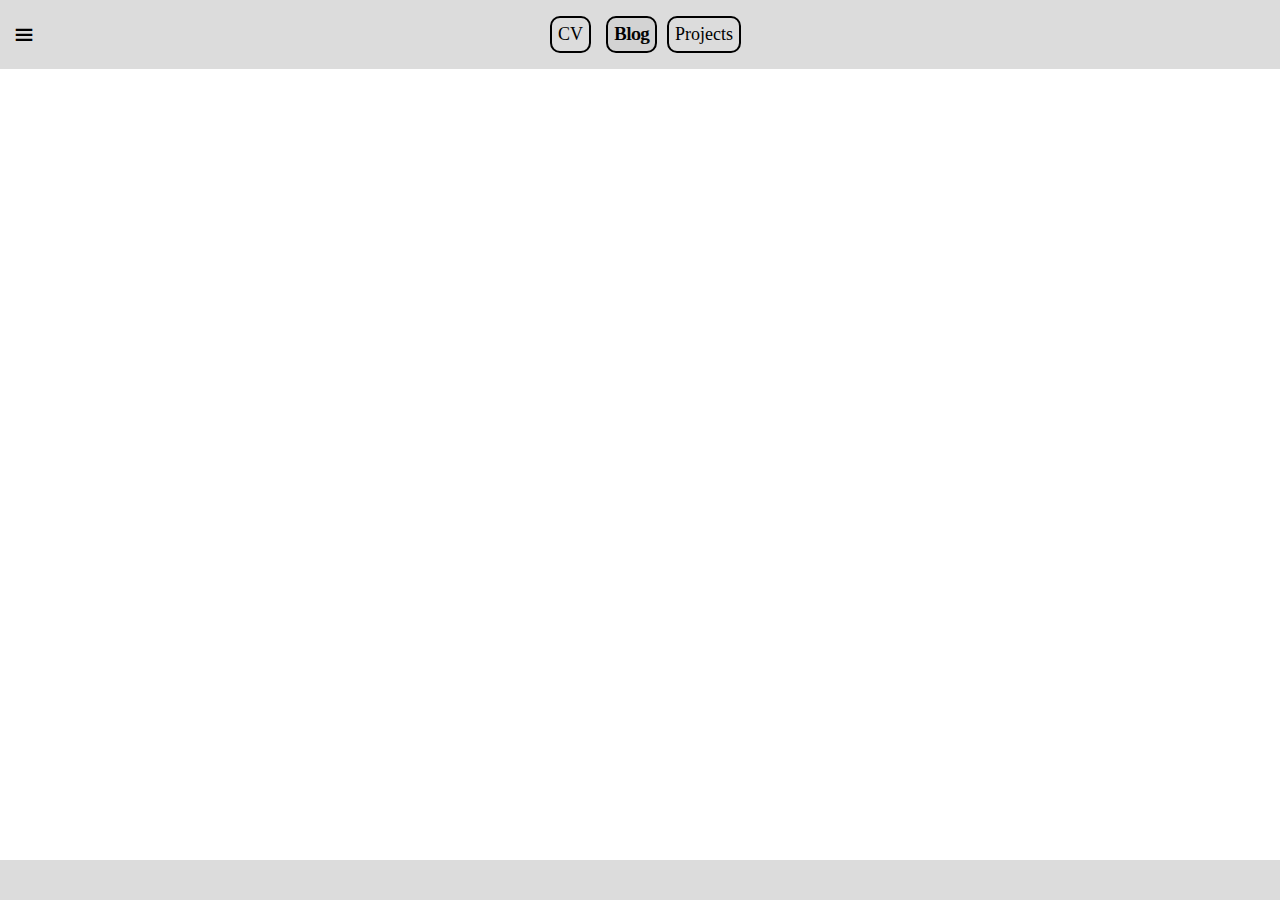
==== blog.html @ 0fb4cc5d "Added Sidebar, Blog page, Projects page, README.md" ====
<!DOCTYPE html>
<html lang="en">

<head>
  <meta charset="UTF-8" />
  <meta name="viewport" content="width=device-width, initial-scale=1.0" />
  <title>Projects</title>
  <link rel="stylesheet" href="globals.css">
  <link rel="stylesheet" href="styles.css">
  <link rel="stylesheet" href="styles-projects.css">
  <link rel="stylesheet" href="media-queries.css">

</head>

<body>
  <!-- Navigation -->
  <div class="top-nav">
    <div class="sidebar">
      <details>
        <summary>
          <div>
            _
          </div>
          <div class="hamburger">
            _
          </div>
          <div class="hamburger">
            _
          </div>
        </summary>
        <div class="sidebar-content">
          <a href="/portfolio-website/index.html">CV</a>
          <a class="active" href="/portfolio-website/blog.html">Blog</a>
          <a href="/portfolio-website/projects.html">Projects</a>
        </div>
      </details>
    </div>
    <div class="links">
      <a href="/portfolio-website/index.html">CV</a>
      <a class="active" href="/portfolio-website/blog.html">Blog</a>
      <a href="/portfolio-website/projects.html">Projects</a>
    </div>
    <div class="other">
    </div>
  </div>

  <div class="content-wrapper">


  </div>


  <footer>
  </footer>

</body>

</html>
---- globals.css ----
body {
    margin: 0;
}


h1 {
    font-size: 28px
}

p {
    font-size: large;
}


.top-nav {
    background: gainsboro;
    padding: 16px;
    display: flex;
    justify-content: space-between;
}

.top-nav .links {
    display:flex;
    column-gap: 10px;
}
.top-nav .links a {
    font-size: large;
    text-decoration: none;
    color: black;
    border: 2px solid black;
    border-radius: 10px;
    padding: 6px;
}

.top-nav .links a.active {
    background: lightgray;
    text-shadow: .05em 0px black;
    margin:0;
}

.sidebar summary {
    list-style-type: none;
    font-weight: bold;
    line-height: 0px;
    font-size: xx-large;
}
.sidebar summary .hamburger {
    margin-top: 5px;
}

.sidebar .sidebar-content {
    display:flex;
    flex-direction: column;
    row-gap: 16px;
    position: absolute;
    left: 0;
    top: 61px;
    padding: 20px;
    width: 50px;
    height: 83%;
    border-right: 1px solid black;
    background: gainsboro;
}

.sidebar a.active {
    font-weight: bold;
}
---- styles.css ----
.top-content {
    display: flex;
    justify-content: space-evenly;
}

.top-content img {
    margin-top: 10px;
    width:126px;
    height:126px;
}

.top-content .personal-information {
    margin-left:10px;
    text-align: center;
}

.top-content .personal-information .buttons button {
  margin: 0;
  outline: none;
  padding: 12px;
  position: relative;
  text-align: center;
  border-radius: 20px
}

.button-theme-1 {
    background: limegreen;
    color:white
}

.content-wrapper {
    width: 100vw;
}

.content-wrapper .top-content {
    background: #4faff3;
    padding: 20px;
    display: flex;
}


.middle-content {
    display: flex;
    flex-direction: column;
    margin: 20px
}

.middle-content .left-side {
    display:flex;
    flex-direction: column;
}

.middle-content .right-side {
    display:flex;
}

.middle-content .right-side .labels {
    font-weight: bold;
    padding-right:20px;
}

footer {
    position: fixed;
    left:0;
    bottom:0;
    width:100%;
    padding: 20px;
    background: gainsboro;
}
---- styles-projects.css ----
.project-cards {
    display: flex;
    flex-wrap: wrap;
    justify-content: center;
    
}

.project-cards .card {
    width: 100%;
    padding: 0px 10px 10px 10px;
    background: lightblue;
    margin: 10px;
    border: 1px solid lightblue;
    border-radius: 10px
}

.project-cards .card h2 {
    text-align: center;
}
---- media-queries.css ----
@media only screen and (min-width: 480px) {
    .project-cards .card {
        width: 41%;
    }
}

@media only screen and (min-width: 768px) {

    .top-nav .links a {
        font-size: large;
        text-decoration: none;
        color: black;
        border: 2px solid black;
        border-radius: 10px;
        padding: 6px;
        margin-right: 5px
    }
    .top-content img {
        margin-top: 10px;
        width:168px;
        height:168px;
    }

    .middle-content {
        flex-direction: row;
        justify-content: space-evenly;
    }

    .middle-content .left-side {
        width: 40%;
    }

    .project-cards .card {
        width: 42%;
        max-width:300px
    }
}
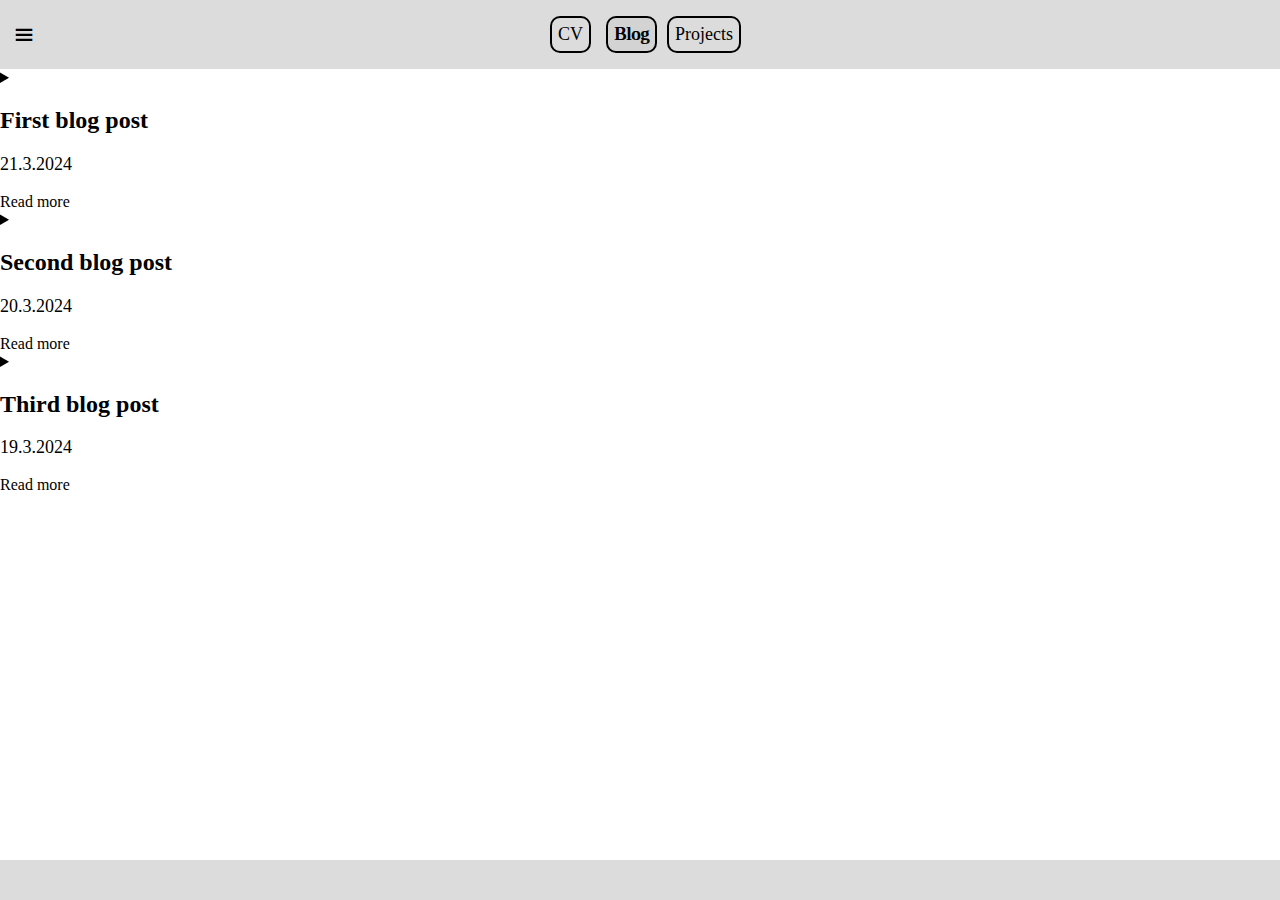
==== commit 6cf86675: "Added blog post cards with 'show more' function" ====
--- a/blog.html
+++ b/blog.html
@@ -7,7 +7,7 @@
   <title>Projects</title>
   <link rel="stylesheet" href="globals.css">
   <link rel="stylesheet" href="styles.css">
-  <link rel="stylesheet" href="styles-projects.css">
+  <link rel="stylesheet" href="styles-blog.css">
   <link rel="stylesheet" href="media-queries.css">
 
 </head>
@@ -45,7 +45,56 @@
   </div>
 
   <div class="content-wrapper">
+    <details>
+      <summary class="blog-post">
+        <div class="post-header">
+          <h2>First blog post</h2>
+          <p>21.3.2024</p>
+        </div>
 
+        <div class="post-info">
+          Read more
+        </div>
+       
+      </summary>
+      <div class="post-content">
+        Hello world
+      </div>
+    </details>
+
+    <details>
+      <summary class="blog-post">
+        <div class="post-header">
+          <h2>Second blog post</h2>
+          <p>20.3.2024</p>
+        </div>
+
+        <div class="post-info">
+          Read more
+        </div>
+       
+      </summary>
+      <div class="post-content">
+        Hello world 2
+      </div>
+    </details>
+
+    <details>
+      <summary class="blog-post">
+        <div class="post-header">
+          <h2>Third blog post</h2>
+          <p>19.3.2024</p>
+        </div>
+
+        <div class="post-info">
+          Read more
+        </div>
+       
+      </summary>
+      <div class="post-content">
+        Hello world 3
+      </div>
+    </details>
 
   </div>
 
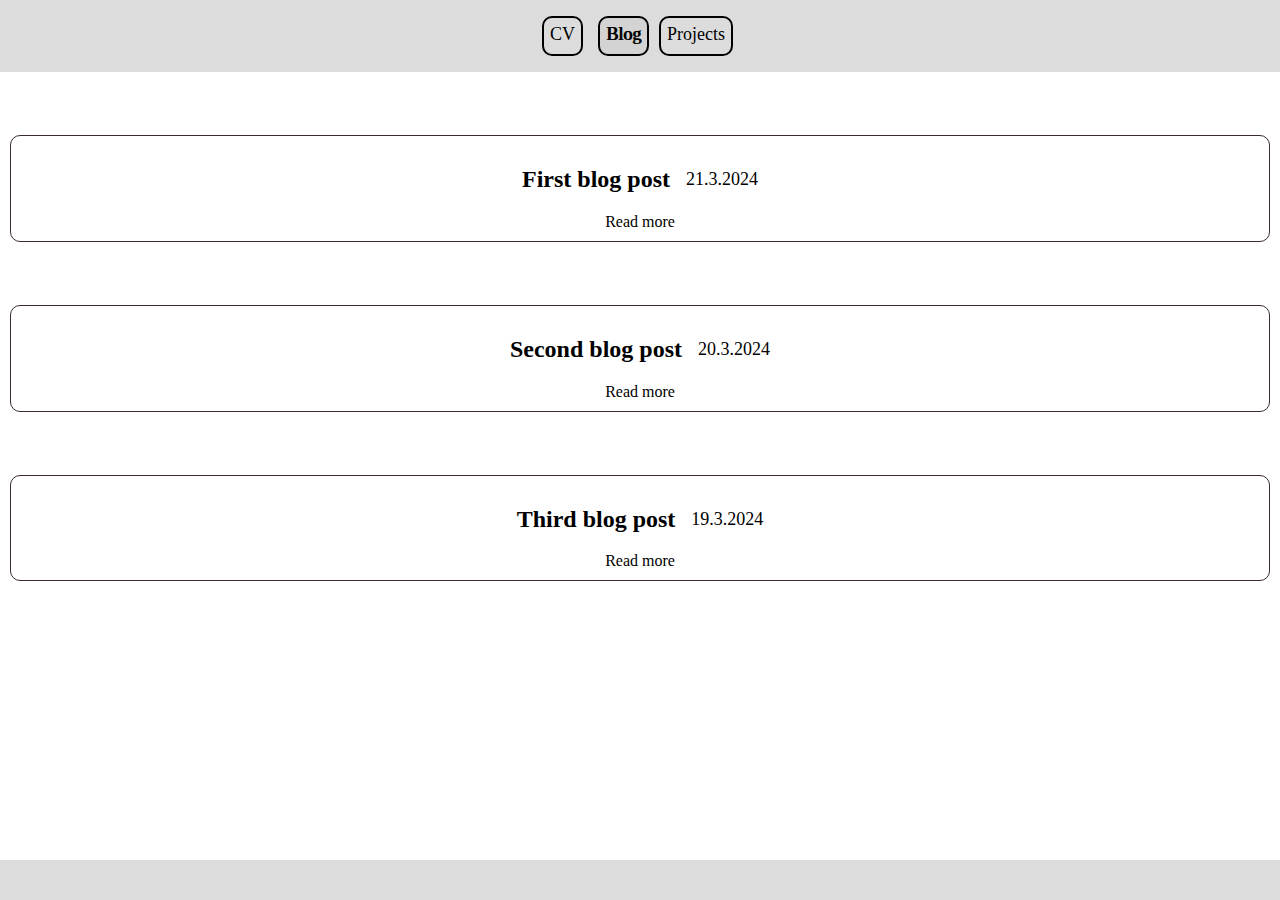
==== commit bd622779: "Styles moved | Table test" ====
--- a/blog.html
+++ b/blog.html
@@ -5,10 +5,10 @@
   <meta charset="UTF-8" />
   <meta name="viewport" content="width=device-width, initial-scale=1.0" />
   <title>Projects</title>
-  <link rel="stylesheet" href="globals.css">
-  <link rel="stylesheet" href="styles.css">
-  <link rel="stylesheet" href="styles-blog.css">
-  <link rel="stylesheet" href="media-queries.css">
+  <link rel="stylesheet" href="./styles/globals.css">
+  <link rel="stylesheet" href="./styles/styles.css">
+  <link rel="stylesheet" href="./styles/styles-blog.css">
+  <link rel="stylesheet" href="./styles/media-queries.css">
 
 </head>
 
--- a/styles/globals.css
+++ b/styles/globals.css
@@ -0,0 +1,82 @@
+body {
+    margin: 0;
+}
+
+
+h1 {
+    font-size: 28px
+}
+
+p {
+    font-size: large;
+}
+
+
+.top-nav {
+    background: gainsboro;
+    padding: 16px;
+    display: flex;
+    justify-content: space-between;
+    height:40px;
+}
+
+.top-nav .links {
+    display:flex;
+    column-gap: 10px;
+    display:none;
+}
+.top-nav .links a {
+    font-size: large;
+    text-decoration: none;
+    color: black;
+    border: 2px solid black;
+    border-radius: 10px;
+    padding: 6px;
+}
+
+.top-nav .links a.active {
+    background: lightgray;
+    text-shadow: .05em 0px black;
+    margin:0;
+}
+
+
+
+.sidebar summary {
+    list-style-type: none;
+    font-weight: bold;
+    line-height: 0px;
+    font-size: xx-large;
+}
+.sidebar summary .hamburger {
+    margin-top: 5px;
+}
+
+.sidebar .sidebar-content {
+    display:flex;
+    flex-direction: column;
+    row-gap: 16px;
+    position: absolute;
+    left: 0;
+    top: 70px;
+    padding: 20px;
+    width: 50px;
+    height: 100%;
+    background: gainsboro;
+}
+
+.sidebar a.active {
+    font-weight: bold;
+}
+
+
+blockquote {
+    font: 14px/22px normal helvetica, sans-serif;
+    margin-top: 10px;
+    margin-bottom: 10px;
+    margin-left: 50px;
+    padding-left: 15px;
+    border-left: 3px solid #ccc;
+    background: rgba(236, 236, 236, 0.799);
+  } 
+
--- a/styles/styles.css
+++ b/styles/styles.css
@@ -0,0 +1,66 @@
+.top-content {
+    display: flex;
+    justify-content: space-evenly;
+}
+
+.top-content img {
+    margin-top: 10px;
+    width:126px;
+    height:126px;
+}
+
+.top-content .personal-information {
+    margin-left:10px;
+    text-align: center;
+}
+
+.top-content .personal-information .buttons button {
+  margin: 0;
+  outline: none;
+  padding: 12px;
+  position: relative;
+  text-align: center;
+  border-radius: 20px
+}
+
+.button-theme-1 {
+    background: limegreen;
+    color:white
+}
+
+
+.content-wrapper .top-content {
+    background: #4faff3;
+    padding: 20px;
+    display: flex;
+}
+
+
+.middle-content {
+    display: flex;
+    flex-direction: column;
+    margin: 20px
+}
+
+.middle-content .left-side {
+    display:flex;
+    flex-direction: column;
+}
+
+.middle-content .right-side {
+    display:flex;
+}
+
+.middle-content .right-side .labels {
+    font-weight: bold;
+    padding-right:20px;
+}
+
+footer {
+    position: fixed;
+    left:0;
+    bottom:0;
+    width:100%;
+    padding: 20px;
+    background: gainsboro;
+}
--- a/styles/styles-blog.css
+++ b/styles/styles-blog.css
@@ -0,0 +1,36 @@
+
+.content-wrapper {
+    margin: 10px
+}
+
+.blog-post {
+    display:flex;
+    border: 1px solid rgb(58, 45, 45);
+    border-radius: 10px;
+    padding: 10px;
+    justify-content: center;
+    flex-wrap: wrap;
+    margin-top: 5%
+}
+
+.post-header {
+    display: flex;
+    column-gap: 16px;
+    align-items: center;
+}
+
+
+.post-info {
+    width: 100%;
+    text-align: center;
+}
+
+.post-content {
+    border-left: 1px solid rgb(58, 45, 45);
+    border-bottom: 1px solid rgb(58, 45, 45);
+    border-right: 1px solid rgb(58, 45, 45);
+    border-radius: 10px;
+    padding: 10px;
+    justify-content: center;
+    min-height: 60px;
+}--- a/styles/media-queries.css
+++ b/styles/media-queries.css
@@ -0,0 +1,46 @@
+@media only screen and (min-width: 480px) {
+    .sidebar details {
+        display: none;
+    }
+
+    .top-nav .links {
+        display:flex;
+        column-gap: 10px;
+        display:flex;
+    }
+    .project-cards .card {
+        width: 41%;
+    }
+}
+
+@media only screen and (min-width: 768px) {
+
+    .top-nav .links a {
+        font-size: large;
+        text-decoration: none;
+        color: black;
+        border: 2px solid black;
+        border-radius: 10px;
+        padding: 6px;
+        margin-right: 5px
+    }
+    .top-content img {
+        margin-top: 10px;
+        width:168px;
+        height:168px;
+    }
+
+    .middle-content {
+        flex-direction: row;
+        justify-content: space-evenly;
+    }
+
+    .middle-content .left-side {
+        width: 40%;
+    }
+
+    .project-cards .card {
+        width: 42%;
+        max-width:300px
+    }
+}